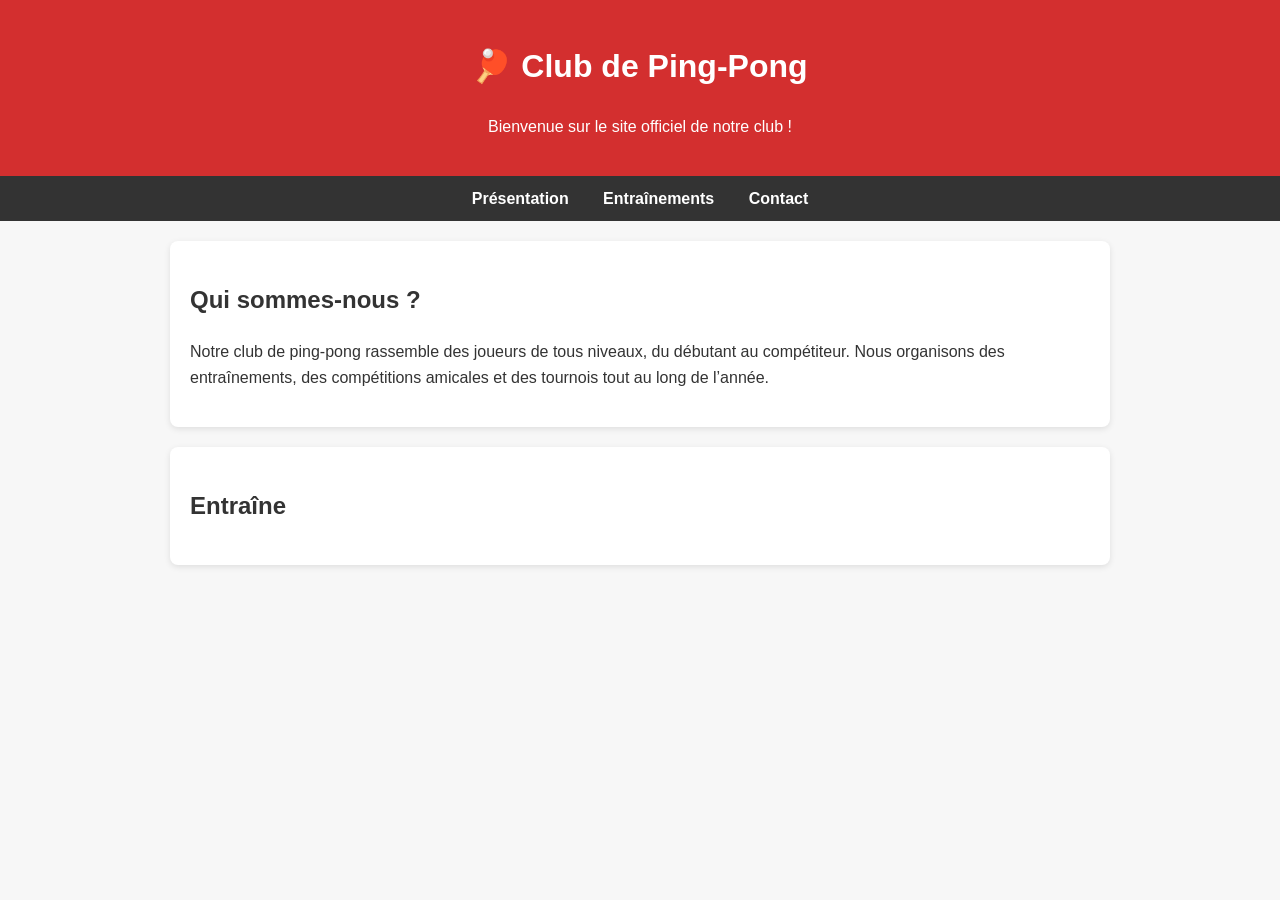
==== index.html @ 66c5312b "Update and rename CTT Santes.html to index.html" ====
<!DOCTYPE html>
<html lang="fr">
<head>
  <meta charset="UTF-8">
  <meta name="viewport" content="width=device-width, initial-scale=1.0">
  <title>Club de Ping-Pong</title>
  <style>
    body {
      font-family: Arial, sans-serif;
      margin: 0;
      padding: 0;
      background: #f7f7f7;
      color: #333;
      line-height: 1.6;
    }
    header {
      background: #d32f2f;
      color: white;
      text-align: center;
      padding: 20px;
    }
    nav {
      background: #333;
      color: white;
      text-align: center;
      padding: 10px;
    }
    nav a {
      color: white;
      text-decoration: none;
      margin: 0 15px;
      font-weight: bold;
    }
    nav a:hover {
      text-decoration: underline;
    }
    .container {
      max-width: 900px;
      margin: 20px auto;
      padding: 20px;
      background: white;
      border-radius: 8px;
      box-shadow: 0 2px 6px rgba(0,0,0,0.1);
    }
    footer {
      text-align: center;
      padding: 15px;
      background: #eee;
      margin-top: 30px;
    }
  </style>
</head>
<body>

  <header>
    <h1>🏓 Club de Ping-Pong</h1>
    <p>Bienvenue sur le site officiel de notre club !</p>
  </header>

  <nav>
    <a href="#presentation">Présentation</a>
    <a href="#entrainements">Entraînements</a>
    <a href="#contact">Contact</a>
  </nav>

  <div class="container" id="presentation">
    <h2>Qui sommes-nous ?</h2>
    <p>
      Notre club de ping-pong rassemble des joueurs de tous niveaux, du débutant au compétiteur.  
      Nous organisons des entraînements, des compétitions amicales et des tournois tout au long de l’année.
    </p>
  </div>

  <div class="container" id="entrainements">
    <h2>Entraîne
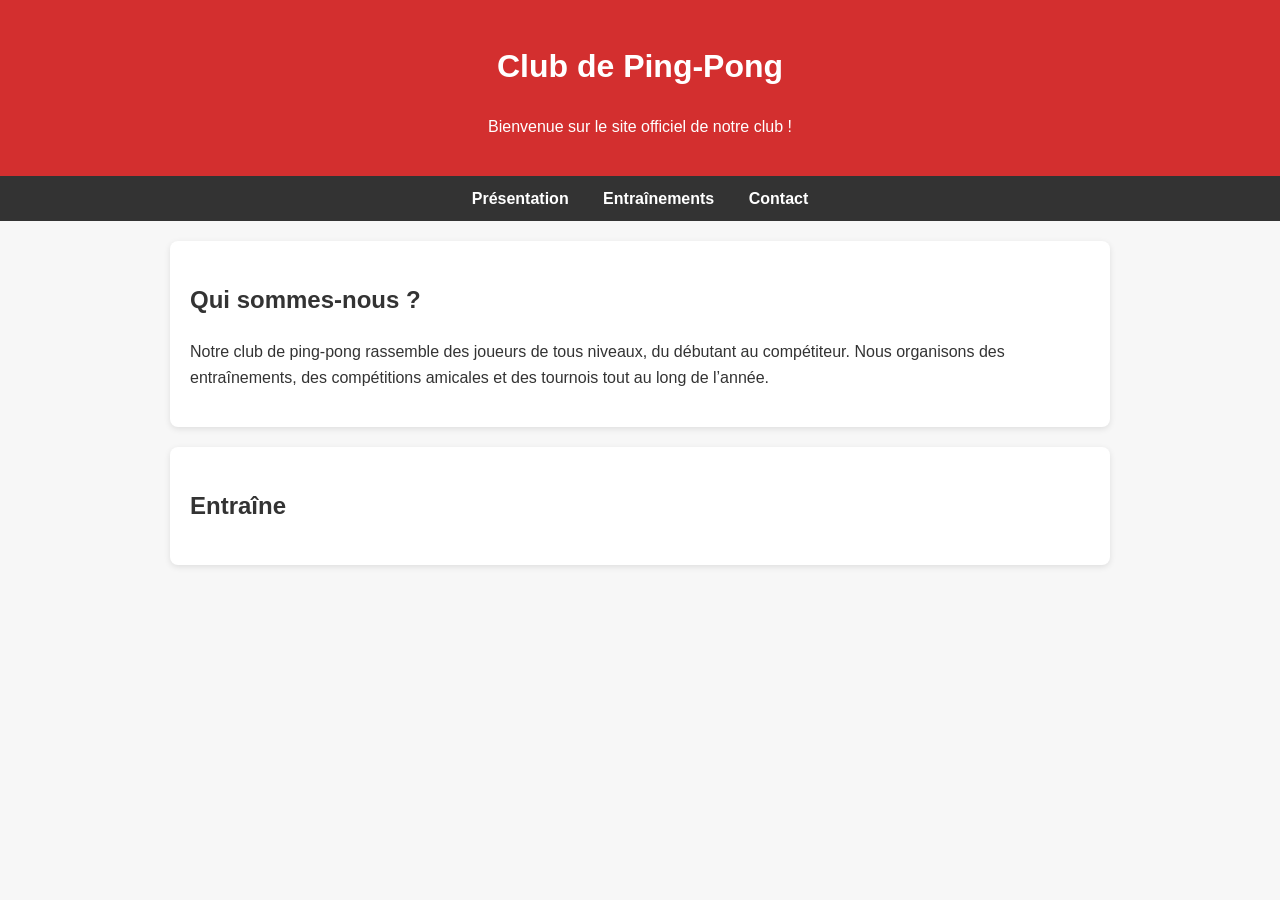
==== commit e5e3fe5b: "Update index.html just a test" ====
--- a/index.html
+++ b/index.html
@@ -54,7 +54,7 @@
 <body>
 
   <header>
-    <h1>🏓 Club de Ping-Pong</h1>
+    <h1> Club de Ping-Pong</h1>
     <p>Bienvenue sur le site officiel de notre club !</p>
   </header>
 
@@ -75,3 +75,4 @@
   <div class="container" id="entrainements">
     <h2>Entraîne
 
+
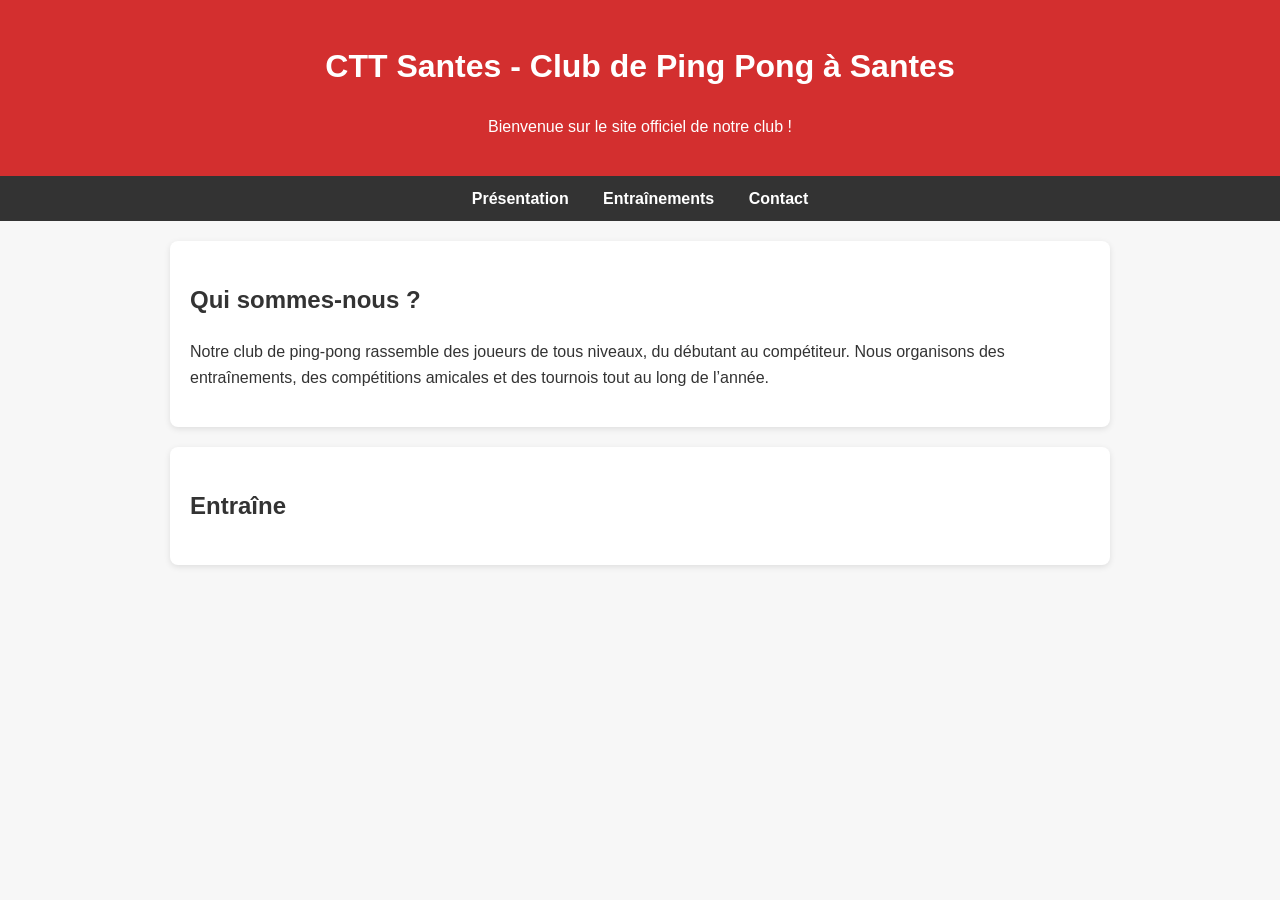
==== commit d802cf07: "Update index.html Signed-off-by: CTTSantes <delecroix.webdesigner@gmail.com>" ====
--- a/index.html
+++ b/index.html
@@ -2,9 +2,12 @@
 <!DOCTYPE html>
 <html lang="fr">
 <head>
+  <meta name="google-site-verification" content="gYziZYf17w3uRXD3S72begYT6pCfQ_XDR-u1e0g8l0M" />
   <meta charset="UTF-8">
   <meta name="viewport" content="width=device-width, initial-scale=1.0">
-  <title>Club de Ping-Pong</title>
+  <title>CTT Santes - Club de Ping Pong à Santes</title>
+  <meta name="description" content="Le club de ping pong de Santes : horaires, entraînements, tournois et contacts.">
+
   <style>
     body {
       font-family: Arial, sans-serif;
@@ -54,7 +57,7 @@
 <body>
 
   <header>
-    <h1> Club de Ping-Pong</h1>
+    <h1> CTT Santes - Club de Ping Pong à Santes</h1>
     <p>Bienvenue sur le site officiel de notre club !</p>
   </header>
 
@@ -76,3 +79,6 @@
     <h2>Entraîne
 
 
+
+
+
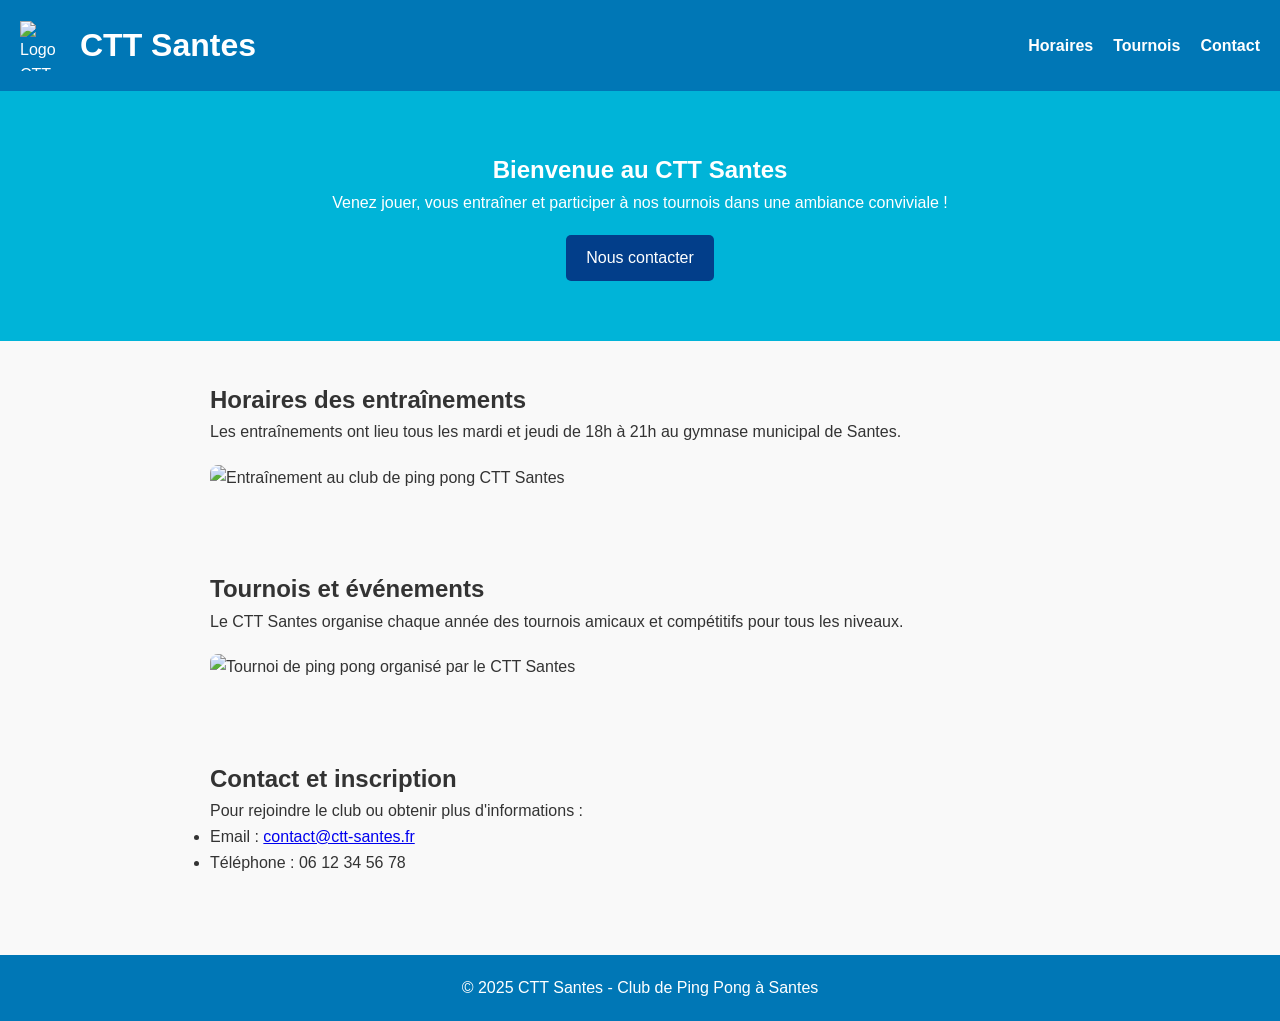
==== commit 1c9d2a27: "Update index.html Signed-off-by: CTTSantes <delecroix.webdesigner@gmail.com>" ====
--- a/index.html
+++ b/index.html
@@ -1,84 +1,68 @@
-
 <!DOCTYPE html>
 <html lang="fr">
 <head>
-  <meta name="google-site-verification" content="gYziZYf17w3uRXD3S72begYT6pCfQ_XDR-u1e0g8l0M" />
-  <meta charset="UTF-8">
-  <meta name="viewport" content="width=device-width, initial-scale=1.0">
-  <title>CTT Santes - Club de Ping Pong à Santes</title>
-  <meta name="description" content="Le club de ping pong de Santes : horaires, entraînements, tournois et contacts.">
+    <meta charset="UTF-8">
+    <meta name="viewport" content="width=device-width, initial-scale=1.0">
+    <title>CTT Santes - Club de Ping Pong à Santes</title>
+    <meta name="description" content="CTT Santes : horaires, entraînements, tournois et contact pour le club de ping pong de Santes.">
+    <meta name="keywords" content="ping pong, club de ping pong, CTT Santes, Santes, entraînements, tournois">
+    <meta name="google-site-verification" content="gYziZYf17w3uRXD3S72begYT6pCfQ_XDR-u1e0g8l0M" />
+    <!-- Open Graph pour réseaux sociaux -->
+    <meta property="og:title" content="CTT Santes - Club de Ping Pong à Santes">
+    <meta property="og:description" content="Horaires, entraînements et tournois du club de ping pong de Santes.">
+    <meta property="og:type" content="website">
+    <meta property="og:url" content="https://tonpseudo.github.io/ctt-santes/">
+    <meta property="og:image" content="C:\Users\DELALEXI\Downloads\CTT santes.jpg">
 
-  <style>
-    body {
-      font-family: Arial, sans-serif;
-      margin: 0;
-      padding: 0;
-      background: #f7f7f7;
-      color: #333;
-      line-height: 1.6;
-    }
-    header {
-      background: #d32f2f;
-      color: white;
-      text-align: center;
-      padding: 20px;
-    }
-    nav {
-      background: #333;
-      color: white;
-      text-align: center;
-      padding: 10px;
-    }
-    nav a {
-      color: white;
-      text-decoration: none;
-      margin: 0 15px;
-      font-weight: bold;
-    }
-    nav a:hover {
-      text-decoration: underline;
-    }
-    .container {
-      max-width: 900px;
-      margin: 20px auto;
-      padding: 20px;
-      background: white;
-      border-radius: 8px;
-      box-shadow: 0 2px 6px rgba(0,0,0,0.1);
-    }
-    footer {
-      text-align: center;
-      padding: 15px;
-      background: #eee;
-      margin-top: 30px;
-    }
-  </style>
+    <!-- Style -->
+    <link rel="stylesheet" href="style.css">
 </head>
 <body>
+    <header class="header">
+        <div class="logo">
+            <img src="images/logo.png" alt="Logo CTT Santes">
+            <h1>CTT Santes</h1>
+        </div>
+        <nav>
+            <ul>
+                <li><a href="#horaires">Horaires</a></li>
+                <li><a href="#tournois">Tournois</a></li>
+                <li><a href="#contact">Contact</a></li>
+            </ul>
+        </nav>
+    </header>
 
-  <header>
-    <h1> CTT Santes - Club de Ping Pong à Santes</h1>
-    <p>Bienvenue sur le site officiel de notre club !</p>
-  </header>
+    <main>
+        <section id="hero" class="hero">
+            <h2>Bienvenue au CTT Santes</h2>
+            <p>Venez jouer, vous entraîner et participer à nos tournois dans une ambiance conviviale !</p>
+            <a href="#contact" class="btn">Nous contacter</a>
+        </section>
 
-  <nav>
-    <a href="#presentation">Présentation</a>
-    <a href="#entrainements">Entraînements</a>
-    <a href="#contact">Contact</a>
-  </nav>
+        <section id="horaires" class="section">
+            <h2>Horaires des entraînements</h2>
+            <p>Les entraînements ont lieu tous les mardi et jeudi de 18h à 21h au gymnase municipal de Santes.</p>
+            <img src="images/entrainement.jpg" alt="Entraînement au club de ping pong CTT Santes">
+        </section>
 
-  <div class="container" id="presentation">
-    <h2>Qui sommes-nous ?</h2>
-    <p>
-      Notre club de ping-pong rassemble des joueurs de tous niveaux, du débutant au compétiteur.  
-      Nous organisons des entraînements, des compétitions amicales et des tournois tout au long de l’année.
-    </p>
-  </div>
+        <section id="tournois" class="section">
+            <h2>Tournois et événements</h2>
+            <p>Le CTT Santes organise chaque année des tournois amicaux et compétitifs pour tous les niveaux.</p>
+            <img src="images/tournoi.jpg" alt="Tournoi de ping pong organisé par le CTT Santes">
+        </section>
 
-  <div class="container" id="entrainements">
-    <h2>Entraîne
+        <section id="contact" class="section">
+            <h2>Contact et inscription</h2>
+            <p>Pour rejoindre le club ou obtenir plus d'informations :</p>
+            <ul>
+                <li>Email : <a href="mailto:contact@ctt-santes.fr">contact@ctt-santes.fr</a></li>
+                <li>Téléphone : 06 12 34 56 78</li>
+            </ul>
+        </section>
+    </main>
 
-
-
-
-
+    <footer class="footer">
+        <p>&copy; 2025 CTT Santes - Club de Ping Pong à Santes</p>
+    </footer>
+</body>
+</html>
--- a/style.css
+++ b/style.css
@@ -0,0 +1,105 @@
+/* Reset basique */
+* {
+    margin: 0;
+    padding: 0;
+    box-sizing: border-box;
+}
+
+body {
+    font-family: 'Arial', sans-serif;
+    line-height: 1.6;
+    color: #333;
+    background-color: #f9f9f9;
+}
+
+header.header {
+    background-color: #0077b6;
+    color: white;
+    padding: 20px;
+    display: flex;
+    justify-content: space-between;
+    align-items: center;
+    flex-wrap: wrap;
+}
+
+header .logo {
+    display: flex;
+    align-items: center;
+    gap: 10px;
+}
+
+header .logo img {
+    width: 50px;
+    height: 50px;
+}
+
+header nav ul {
+    list-style: none;
+    display: flex;
+    gap: 20px;
+}
+
+header nav a {
+    color: white;
+    text-decoration: none;
+    font-weight: bold;
+}
+
+header nav a:hover {
+    text-decoration: underline;
+}
+
+.hero {
+    text-align: center;
+    padding: 60px 20px;
+    background-color: #00b4d8;
+    color: white;
+}
+
+.hero .btn {
+    display: inline-block;
+    padding: 10px 20px;
+    background-color: #023e8a;
+    color: white;
+    text-decoration: none;
+    margin-top: 20px;
+    border-radius: 5px;
+}
+
+.hero .btn:hover {
+    background-color: #03045e;
+}
+
+.section {
+    padding: 40px 20px;
+    max-width: 900px;
+    margin: auto;
+}
+
+.section img {
+    max-width: 100%;
+    margin-top: 20px;
+    border-radius: 8px;
+}
+
+footer.footer {
+    text-align: center;
+    padding: 20px;
+    background-color: #0077b6;
+    color: white;
+    margin-top: 40px;
+}
+
+/* Responsive */
+@media (max-width: 768px) {
+    header.header {
+        flex-direction: column;
+        align-items: flex-start;
+    }
+
+    header nav ul {
+        flex-direction: column;
+        gap: 10px;
+        margin-top: 10px;
+    }
+}
